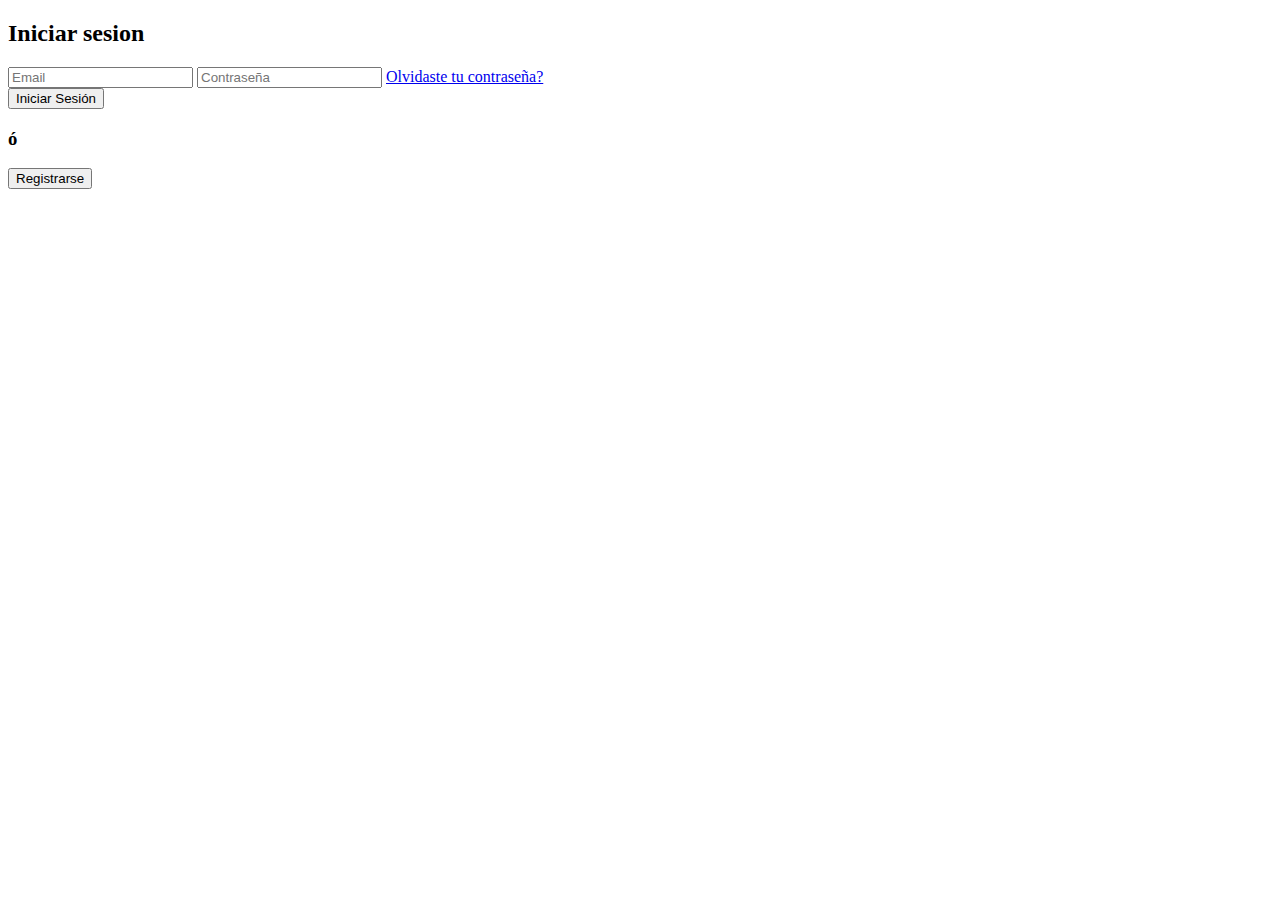
==== Galadrassil/inicioSesion.html @ 1655fdaf "Inicio sesión y css" ====
<!DOCTYPE html>
<html lang="en">
<head>
    <meta charset="UTF-8">
    <meta name="viewport" content="width=device-width, initial-scale=1.0">
    <meta http-equiv="X-UA-Compatible" content="ie=edge">
    <title>BEM</title>

    <link href="https://fonts.googleapis.com/css?family=Gayathri&display=swap" rel="stylesheet">
    <link rel="stylesheet" href="https://cdnjs.cloudflare.com/ajax/libs/font-awesome/5.10.2/css/all.min.css" integrity="sha256-zmfNZmXoNWBMemUOo1XUGFfc0ihGGLYdgtJS3KCr/l0=" crossorigin="anonymous" />
    <link rel="stylesheet" href="./css/styleIniciaSesion.css">

</head>

<body>
    <div class="app">
        <div class="login-form">
            <div class="form-container">

                <h2 class="login__title">Iniciar sesion</h2>

                <form class="login__form" autocomplete="on">
                    <input class="form__input" type="email" id="email" name="email" placeholder="Email">
                    <input class="form__input" type="password" id="Password" name="password" placeholder="Contraseña">

                    <a href="#" class="login__text login__text--link">Olvidaste tu contraseña?</a>

                    <div class="container-btn">
                        <button class="btn login__btn" type="submit">Iniciar Sesión</button>
                    </div>
                    <h3 class="dividir">ó</h3>
                    <div class="container-btn registarse">
                        <button class="btn welcome__btn" type="submit">Registrarse</button>
                    </div>
                </form>

            </div>
        </div>

    </div>
</body>

</html>
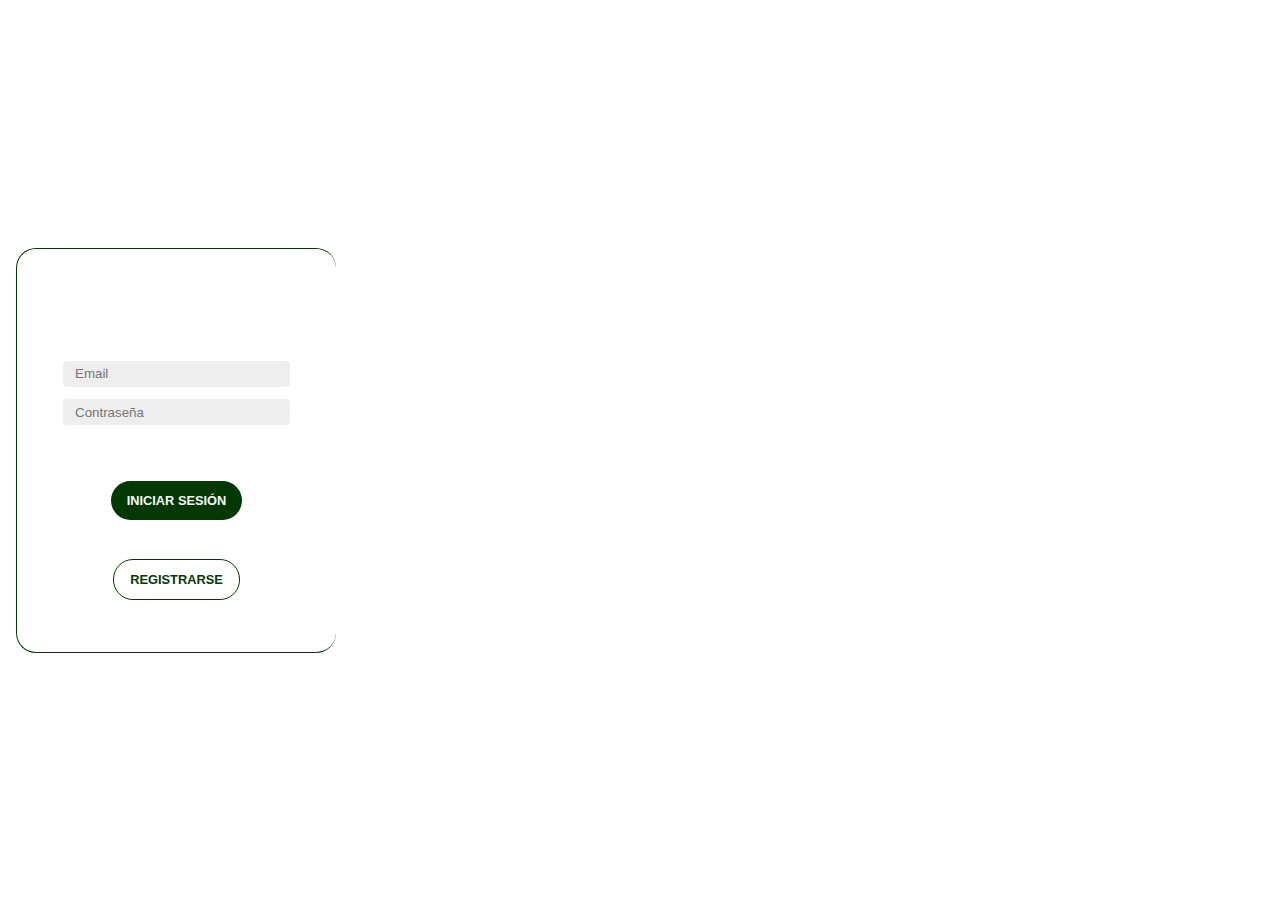
==== commit cc7ad6a2: "Linkeo entre los htmls existentes" ====
--- a/Galadrassil/inicioSesion.html
+++ b/Galadrassil/inicioSesion.html
@@ -8,7 +8,7 @@
 
     <link href="https://fonts.googleapis.com/css?family=Gayathri&display=swap" rel="stylesheet">
     <link rel="stylesheet" href="https://cdnjs.cloudflare.com/ajax/libs/font-awesome/5.10.2/css/all.min.css" integrity="sha256-zmfNZmXoNWBMemUOo1XUGFfc0ihGGLYdgtJS3KCr/l0=" crossorigin="anonymous" />
-    <link rel="stylesheet" href="./css/styleIniciaSesion.css">
+    <link rel="stylesheet" href="./css/styleInicioSesion.css">
 
 </head>
 
--- a/Galadrassil/css/styleInicioSesion.css
+++ b/Galadrassil/css/styleInicioSesion.css
@@ -0,0 +1,170 @@
+.example {
+    display: -ms-grid;
+    display: grid;
+    -webkit-transition: all .5s;
+    -o-transition: all .5s;
+    transition: all .5s;
+    -webkit-user-select: none;
+       -moz-user-select: none;
+        -ms-user-select: none;
+            user-select: none;
+    background: -webkit-gradient(linear, left top, left bottom, from(white), to(black));
+    background: -o-linear-gradient(top, white, black);
+    background: linear-gradient(to bottom, white, black);
+}
+
+*{
+    padding: 0;
+    margin: 0;
+    -webkit-box-sizing: border-box;
+            box-sizing: border-box;
+}
+
+:root{
+    --primary: rgb(8, 117, 4);
+    --secondary: #033803;
+
+    --white: #f8f8f8;
+    --dark: #141414;
+    --gray: #eeeeee;
+
+    --facebook: #465898;
+    --google: #c24e3a;
+    --linkedin: #5874a7;
+}
+
+.app{
+    display: flex;
+    align-items: center;
+    width: 100%;
+    background-image: url("http://www.teorema.com.mx/wp-content/uploads/10-abosques.jpg");
+    height: 100vh;
+}
+
+body{
+    font-family: 'Gayathri', sans-serif;
+}
+
+.login-form{
+    height: 45%;
+    width: 25%;
+    border: 1.5px solid var(--secondary);
+}
+
+.dividir{
+    color: white;
+    margin: 0.5rem;
+    font-weight: bold;
+}
+
+.login-form{
+    margin: 1rem;
+    background: transparent;
+    display: -webkit-box;
+    display: -ms-flexbox;
+    display: flex;
+    -webkit-box-orient: vertical;
+    -webkit-box-direction: normal;
+        -ms-flex-direction: column;
+            flex-direction: column;
+    -ms-flex-pack: distribute;
+        justify-content: space-around;
+    -webkit-box-align: center;
+        -ms-flex-align: center;
+            align-items: center;
+    border-right: none;
+    border-radius: 20px;
+}
+
+.login__title{
+    font-size: 2.5rem;
+    text-align: center;
+    margin-bottom: 0.75rem;
+    color: white;
+}
+
+.login__text{
+    text-align: center;
+    margin-bottom: 0.75rem; 
+    color: white;
+}
+
+.login__form{
+    display: -webkit-box;
+    display: -ms-flexbox;
+    display: flex;
+    text-align: center;
+    -webkit-box-orient: vertical;
+    -webkit-box-direction: normal;
+        -ms-flex-direction: column;
+            flex-direction: column;
+}
+
+.form__input{
+    margin-bottom: 0.75rem;
+    padding: 0.35rem 0.75rem;
+    background: var(--gray);
+    border: none;
+    border-radius: 4px;
+}
+
+.login__text--link{
+    text-decoration: none;
+    margin: 0.75rem 0;
+    opacity: 0.5;
+    -webkit-transition: 0.3s all;
+    -o-transition: 0.3s all;
+    transition: 0.3s all;
+}
+
+.login__text--link:hover{
+    text-decoration: underline;
+    opacity: 1;
+}
+
+.container-btn{
+    display: block
+}
+
+.btn{
+    display: block;
+    width: auto;
+    opacity: 1;
+    background: var(--secondary);
+    text-transform: uppercase;
+    margin: 0 auto;
+    padding: 0.75rem 1rem;
+    font-size: 0.8rem;
+    border-radius: 20px;
+    color: var(--white);
+    border: none;
+    font-weight: bold;
+    -webkit-transition: 0.3s all;
+    -o-transition: 0.3s all;
+    transition: 0.3s all;
+}
+
+.welcome__btn{
+    display: block;
+    width: auto;
+    opacity: 1;
+    background: transparent;
+    text-transform: uppercase;
+    padding: 0.75rem 1rem;
+    font-size: 0.8rem;
+    border-radius: 20px;
+    color: var(--secondary);
+    border: 1.5px solid var(--secondary);
+    font-weight: bold;
+    -webkit-transition: 0.3s all;
+    -o-transition: 0.3s all;
+    transition: 0.3s all;
+}
+
+.welcome__btn:hover{
+    background: #00000050;
+}
+
+.btn:hover{
+    opacity: 0.8;
+}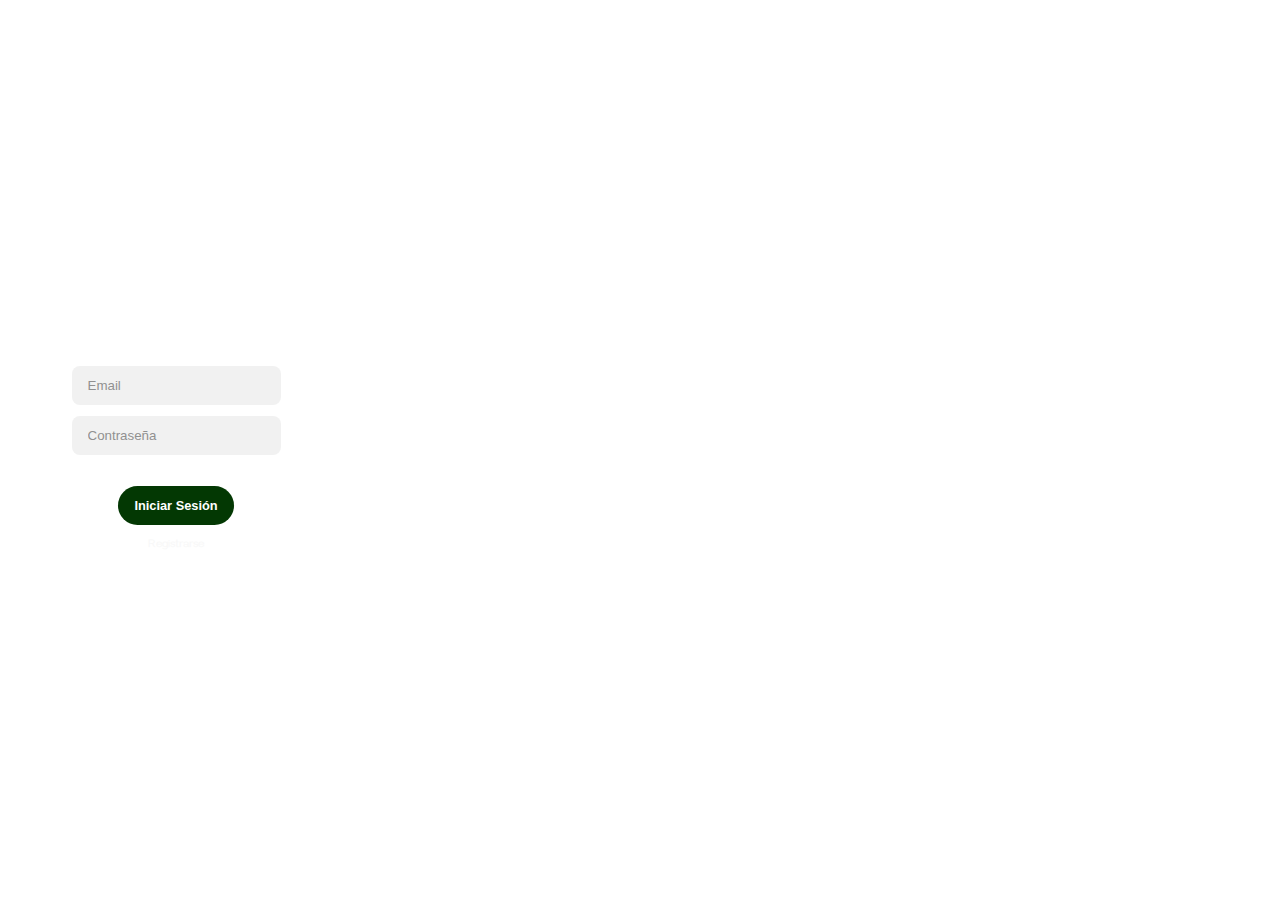
==== commit 0e5804d7: "Inicio de sesión arreglado" ====
--- a/Galadrassil/inicioSesion.html
+++ b/Galadrassil/inicioSesion.html
@@ -4,7 +4,7 @@
     <meta charset="UTF-8">
     <meta name="viewport" content="width=device-width, initial-scale=1.0">
     <meta http-equiv="X-UA-Compatible" content="ie=edge">
-    <title>BEM</title>
+    <title>Inicio de Sesion</title>
 
     <link href="https://fonts.googleapis.com/css?family=Gayathri&display=swap" rel="stylesheet">
     <link rel="stylesheet" href="https://cdnjs.cloudflare.com/ajax/libs/font-awesome/5.10.2/css/all.min.css" integrity="sha256-zmfNZmXoNWBMemUOo1XUGFfc0ihGGLYdgtJS3KCr/l0=" crossorigin="anonymous" />
@@ -17,20 +17,19 @@
         <div class="login-form">
             <div class="form-container">
 
-                <h2 class="login__title">Iniciar sesion</h2>
+                <h2 class="login__title">Inicia Sesión</h2>
 
                 <form class="login__form" autocomplete="on">
                     <input class="form__input" type="email" id="email" name="email" placeholder="Email">
                     <input class="form__input" type="password" id="Password" name="password" placeholder="Contraseña">
 
-                    <a href="#" class="login__text login__text--link">Olvidaste tu contraseña?</a>
+                    <a href="#" class="login__text login__text--link">¿Olvidó su contraseña?</a>
 
                     <div class="container-btn">
                         <button class="btn login__btn" type="submit">Iniciar Sesión</button>
                     </div>
-                    <h3 class="dividir">ó</h3>
                     <div class="container-btn registarse">
-                        <button class="btn welcome__btn" type="submit">Registrarse</button>
+                        <a class="btn welcome__btn" href="registro.html">Registrarse</a>
                     </div>
                 </form>
 
--- a/Galadrassil/css/styleInicioSesion.css
+++ b/Galadrassil/css/styleInicioSesion.css
@@ -37,7 +37,7 @@
     display: flex;
     align-items: center;
     width: 100%;
-    background-image: url("http://www.teorema.com.mx/wp-content/uploads/10-abosques.jpg");
+    background-image: url("https://images.unsplash.com/photo-1487621167305-5d248087c724?ixlib=rb-1.2.1&auto=format&fit=crop&w=1489&q=80");
     height: 100vh;
 }
 
@@ -48,7 +48,6 @@
 .login-form{
     height: 45%;
     width: 25%;
-    border: 1.5px solid var(--secondary);
 }
 
 .dividir{
@@ -77,9 +76,10 @@
 }
 
 .login__title{
-    font-size: 2.5rem;
+    display: flex;
+    flex-wrap: wrap;
+    font-size: 1.5rem;
     text-align: center;
-    margin-bottom: 0.75rem;
     color: white;
 }
 
@@ -101,25 +101,25 @@
 }
 
 .form__input{
-    margin-bottom: 0.75rem;
-    padding: 0.35rem 0.75rem;
+    margin-bottom: 0.2rem;
+    padding: 0.75rem 1rem;
     background: var(--gray);
     border: none;
-    border-radius: 4px;
+    border-radius: 8px;
+    opacity: 0.8;
+}
+
+#email{
+    margin-bottom: 0.7rem; 
 }
 
 .login__text--link{
     text-decoration: none;
-    margin: 0.75rem 0;
-    opacity: 0.5;
+    font-size: 0.8rem;
+    margin: 0.3rem 0 0.5rem 0 ;
     -webkit-transition: 0.3s all;
     -o-transition: 0.3s all;
     transition: 0.3s all;
-}
-
-.login__text--link:hover{
-    text-decoration: underline;
-    opacity: 1;
 }
 
 .container-btn{
@@ -131,13 +131,12 @@
     width: auto;
     opacity: 1;
     background: var(--secondary);
-    text-transform: uppercase;
     margin: 0 auto;
     padding: 0.75rem 1rem;
     font-size: 0.8rem;
     border-radius: 20px;
-    color: var(--white);
-    border: none;
+    color: white;
+    border: none/*1.5px solid white*/;
     font-weight: bold;
     -webkit-transition: 0.3s all;
     -o-transition: 0.3s all;
@@ -148,23 +147,32 @@
     display: block;
     width: auto;
     opacity: 1;
+    margin-top: 2px;
     background: transparent;
-    text-transform: uppercase;
     padding: 0.75rem 1rem;
-    font-size: 0.8rem;
+    font-size: 0.7rem;
+    font-weight: bold;
     border-radius: 20px;
-    color: var(--secondary);
-    border: 1.5px solid var(--secondary);
+    border: none;
+    color: var(--white);
     font-weight: bold;
     -webkit-transition: 0.3s all;
     -o-transition: 0.3s all;
     transition: 0.3s all;
+    text-decoration: none;
 }
 
 .welcome__btn:hover{
-    background: #00000050;
+    text-decoration: underline;
+    opacity: 0.6;
 }
 
 .btn:hover{
-    opacity: 0.8;
+    opacity: 0.7;
+    cursor: pointer;
+}
+
+.login__text--link:hover{
+    text-decoration: underline;
+    opacity: 0.6;
 }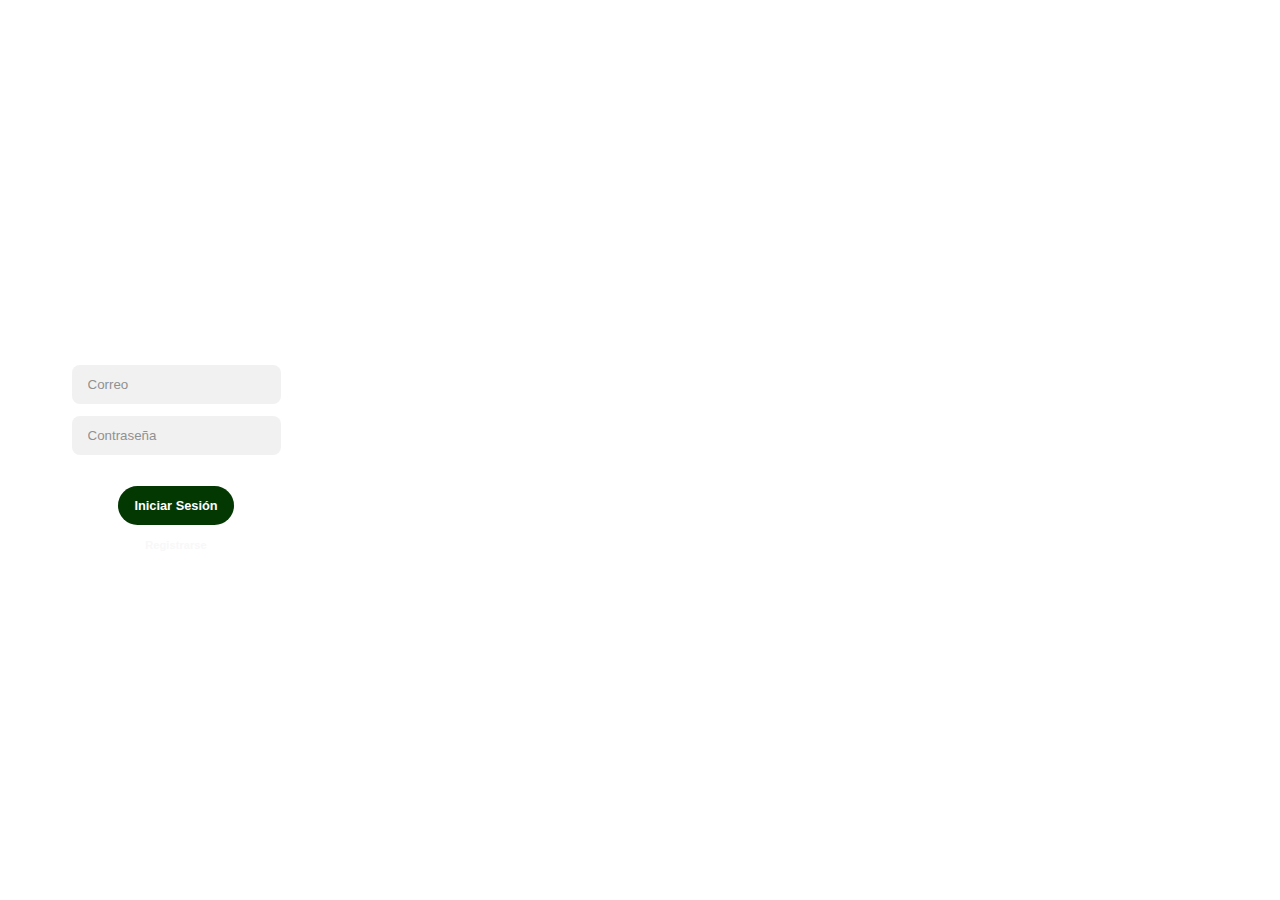
==== commit 2c6f9a2c: "Contraseña olvidada" ====
--- a/Galadrassil/inicioSesion.html
+++ b/Galadrassil/inicioSesion.html
@@ -6,8 +6,6 @@
     <meta http-equiv="X-UA-Compatible" content="ie=edge">
     <title>Inicio de Sesion</title>
 
-    <link href="https://fonts.googleapis.com/css?family=Gayathri&display=swap" rel="stylesheet">
-    <link rel="stylesheet" href="https://cdnjs.cloudflare.com/ajax/libs/font-awesome/5.10.2/css/all.min.css" integrity="sha256-zmfNZmXoNWBMemUOo1XUGFfc0ihGGLYdgtJS3KCr/l0=" crossorigin="anonymous" />
     <link rel="stylesheet" href="./css/styleInicioSesion.css">
 
 </head>
@@ -20,10 +18,10 @@
                 <h2 class="login__title">Inicia Sesión</h2>
 
                 <form class="login__form" autocomplete="on">
-                    <input class="form__input" type="email" id="email" name="email" placeholder="Email">
+                    <input class="form__input" type="email" id="email" name="email" placeholder="Correo">
                     <input class="form__input" type="password" id="Password" name="password" placeholder="Contraseña">
 
-                    <a href="#" class="login__text login__text--link">¿Olvidó su contraseña?</a>
+                    <a href="contraseñaOlvidada.html" class="login__text login__text--link">¿Olvidó su contraseña?</a>
 
                     <div class="container-btn">
                         <button class="btn login__btn" type="submit">Iniciar Sesión</button>
